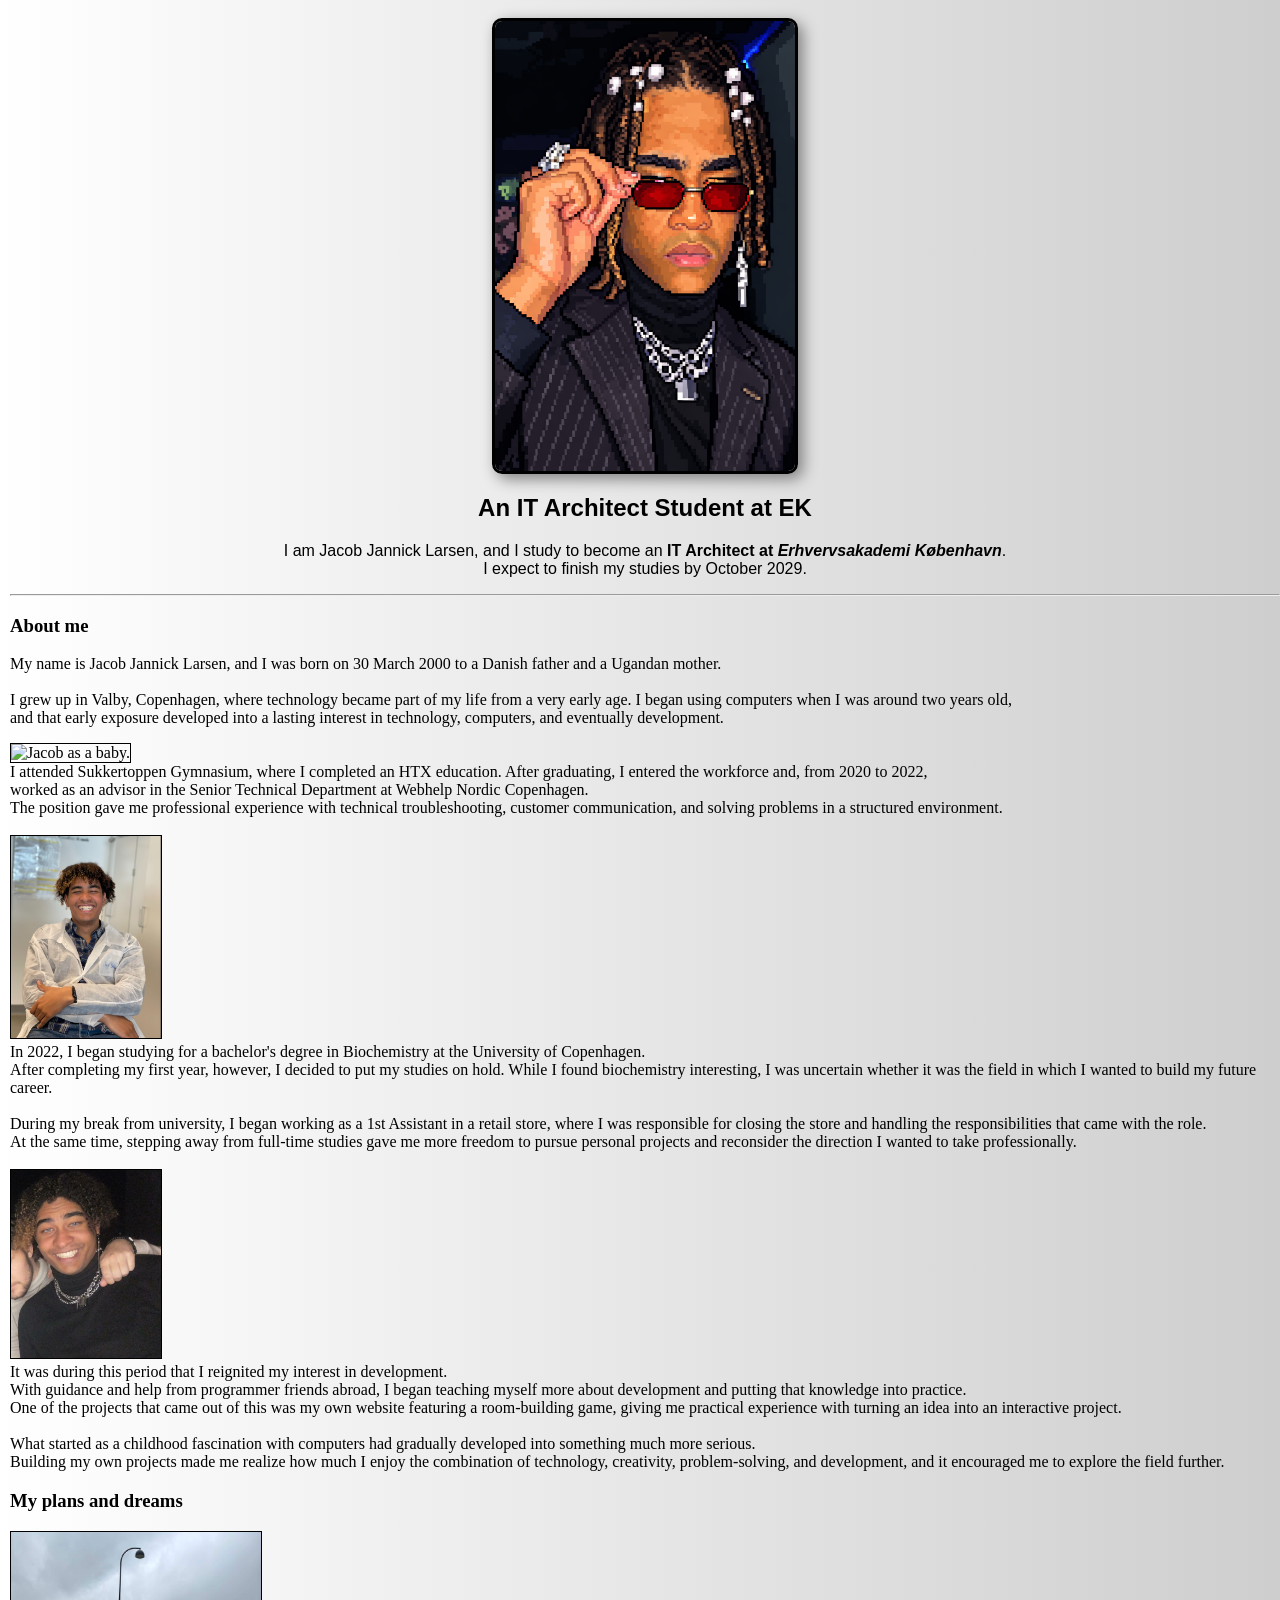
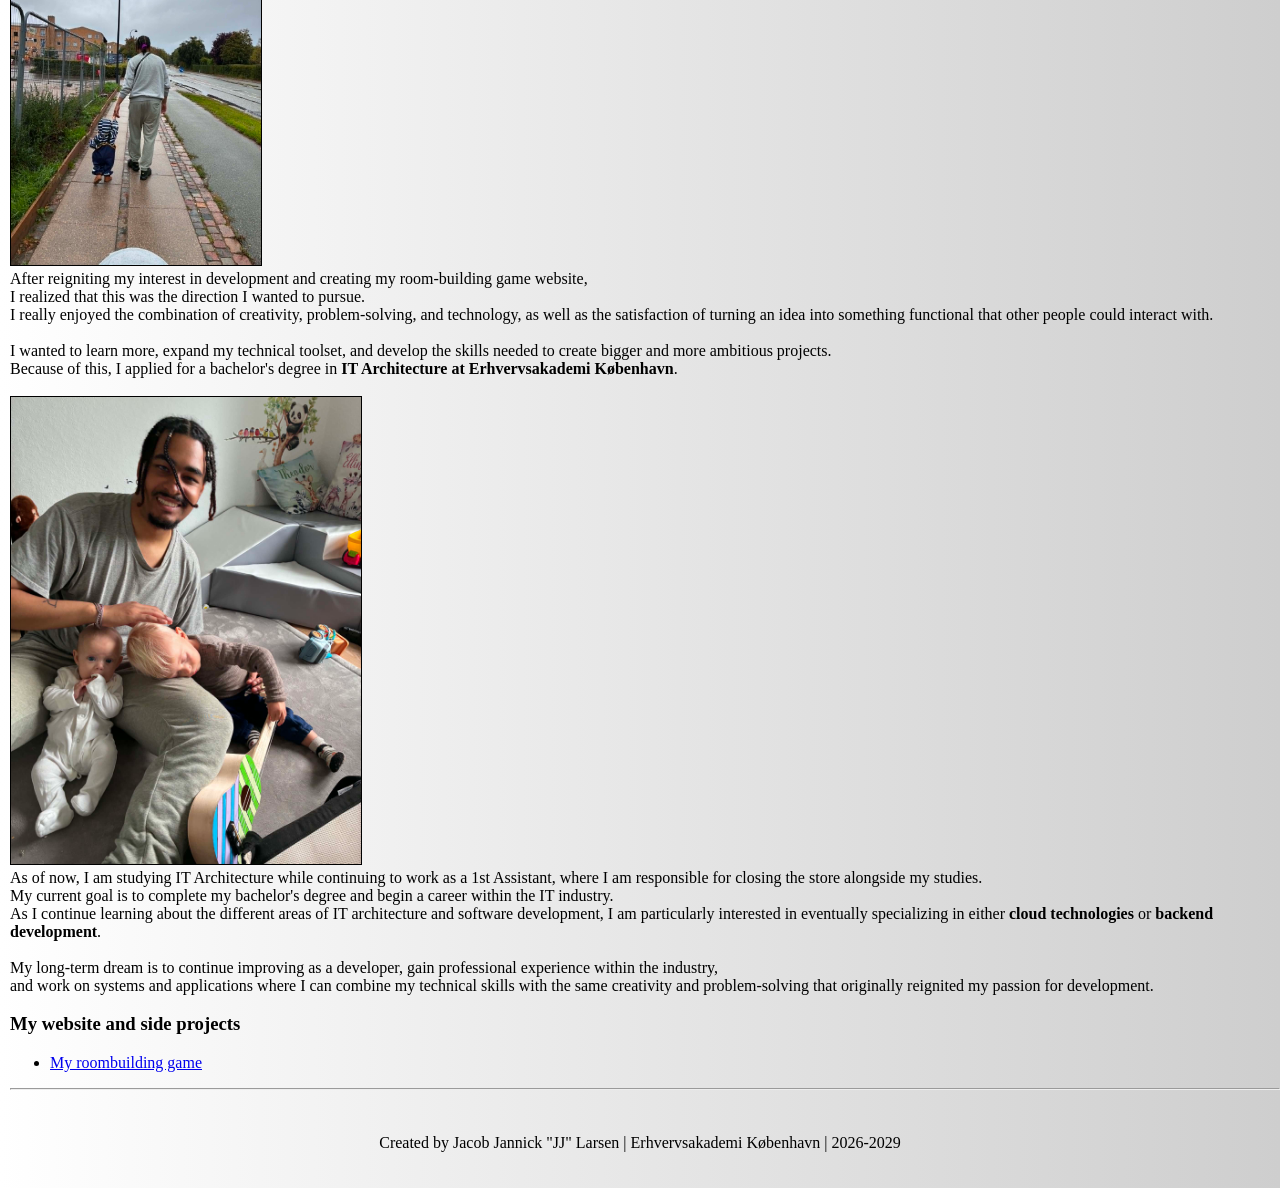
==== index.html @ 5e23a8bc "Let it work please." ====
<!DOCTYPE html>
<html lang="en">
<head>
    <meta charset="UTF-8">
    <meta name="viewport" content="width=device-width, initial-scale=1.0">
    <title>Portfolio Jacob Jannick Larsen</title>
    <link rel="stylesheet" href="style.css">
</head>
<body>
        <main>
            <div class="introduction">
            <img class="JJ" src="images/JJ.png" alt="Jacob Jannick Larsen">
            <h2>An IT Architect Student at EK</h2>
                <p>I am Jacob Jannick Larsen, and I study to become an <strong>IT Architect at <i>Erhvervsakademi København</i></strong>. <br>
                    I expect to finish my studies by October 2029.
            </p></div>
            <hr>
            <section class=About_me><h3>About me</h3>
                <p>My name is Jacob Jannick Larsen, and I was born on 30 March 2000 to a Danish father and a Ugandan mother.<br><br>
                    I grew up in Valby, Copenhagen, where technology became part of my life from a very early age.
                    I began using computers when I was around two years old,<br> and that early exposure developed into a lasting interest in technology, computers, and eventually development.<br>
                    <div class="babyjj"><img src="images/babyjj.jpg" alt="Jacob as a baby." style="width: 150px; height: auto; border: 1px solid black;""></div>
                    I attended Sukkertoppen Gymnasium, where I completed an HTX education.
                    After graduating, I entered the workforce and, from 2020 to 2022,<br> worked as an advisor in the Senior Technical Department at Webhelp Nordic Copenhagen.<br>
                    The position gave me professional experience with technical troubleshooting, customer communication, and solving problems in a structured environment.<br><br>
                    <img src="images/biochemjj.jpg" alt="Jacob during his biochemistry studies." style="width: 150px; height: auto; border: 1px solid black;""><br>
                    In 2022, I began studying for a bachelor's degree in Biochemistry at the University of Copenhagen.<br>
                    After completing my first year, however, I decided to put my studies on hold. While I found biochemistry interesting, I was uncertain whether it was the field in which I wanted to build my future career.<br><br>
                    During my break from university, I began working as a 1st Assistant in a retail store, where I was responsible for closing the store and handling the responsibilities that came with the role.<br>
                    At the same time, stepping away from full-time studies gave me more freedom to pursue personal projects and reconsider the direction I wanted to take professionally.<br><br>
                    <img src="images/casualjj.jpg" alt="Jacob during his study break." style="width: 150px; height: auto; border: 1px solid black;""><br>
                    It was during this period that I reignited my interest in development.<br>

                    With guidance and help from programmer friends abroad, I began teaching myself more about development and putting that knowledge into practice.<br>
                    One of the projects that came out of this was my own website featuring a room-building game, giving me practical experience with turning an idea into an interactive project.<br><br>

                    What started as a childhood fascination with computers had gradually developed into something much more serious.<br>
                    Building my own projects made me realize how much I enjoy the combination of technology, creativity, problem-solving, and development, and it encouraged me to explore the field further.
                </p></section>
            <section class=My_plans><h3>My plans and dreams</h3>
                <p>
                    <img src="images/godfatherjj2.jpg" alt="Jacob with his godchild." style="width: 250px; height: auto; border: 1px solid black;""><br>
                    After reigniting my interest in development and creating my room-building game website,<br>I realized that this was the direction I wanted to pursue.<br>
                    I really enjoyed the combination of creativity, problem-solving, and technology,
                    as well as the satisfaction of turning an idea into something functional that other people could interact with. <br><br>
                    I wanted to learn more, expand my technical toolset, and develop the skills needed to create bigger and more ambitious projects. <br>
                    Because of this, I applied for a bachelor's degree in <strong>IT Architecture at Erhvervsakademi København</strong>. <br><br>
                    <img src="images/godfatherjj.jpg" alt="Jacob with his godchildren." style="width: 350px; height: auto; border: 1px solid black;""><br>
                    As of now, I am studying IT Architecture while continuing to work as a 1st Assistant, where I am responsible for closing the store alongside my studies.<br>
                    My current goal is to complete my bachelor's degree and begin a career within the IT industry.<br>
                    As I continue learning about the different areas of IT architecture and software development,
                    I am particularly interested in eventually specializing in either <strong>cloud technologies</strong> or <strong>backend development</strong>.<br><br>
                    My long-term dream is to continue improving as a developer, gain professional experience within the industry,<br>
                    and work on systems and applications where I can combine my technical skills with the same creativity and problem-solving that originally reignited my passion for development.
                </p></section>
            <section class=Website_and_projects><h3>My website and side projects</h3>
                <ul><li><a href="https://habgu.xyz" target="_blank">My roombuilding game</a></li>
                </ul></section>
            <hr>
    </main>
    <footer>
  <p>Created by Jacob Jannick "JJ" Larsen | Erhvervsakademi København | 2026-2029</p>
    </footer>
</body>
</html>
---- style.css ----
.introduction {
            font-family: Arial, Helvetica, sans-serif;
            text-align: center;
        }
        .JJ {
            width: 300px;
            height: auto;
            
            display: block;
            margin-left: auto;
            margin-right: auto;
            margin-top: 18px;

            border: 3px solid black;
            border-radius: 10px;
            box-shadow: 5px 5px 15px gray;
        }
        body {
            min-height: 100vh;
            display: flex;
            flex-direction: column;
            margin: 0;
            font-family: Arial, Helvetica, sans-serif;
            background: linear-gradient(to right, white, rgb(206, 206, 206));
        }
        .About_me {
            font-family: 'Times New Roman', Times, serif;

        }
        .My_plans {
            font-family: 'Times New Roman', Times, serif;

        }
        .Website_and_projects {
            font-family: 'Times New Roman', Times, serif;

        }
        footer {
            margin-top: auto;
            text-align: center;
            padding: 20px;
            font-family: 'Times New Roman', Times, serif;
        }
        main {
    padding-left: 10px;
    }
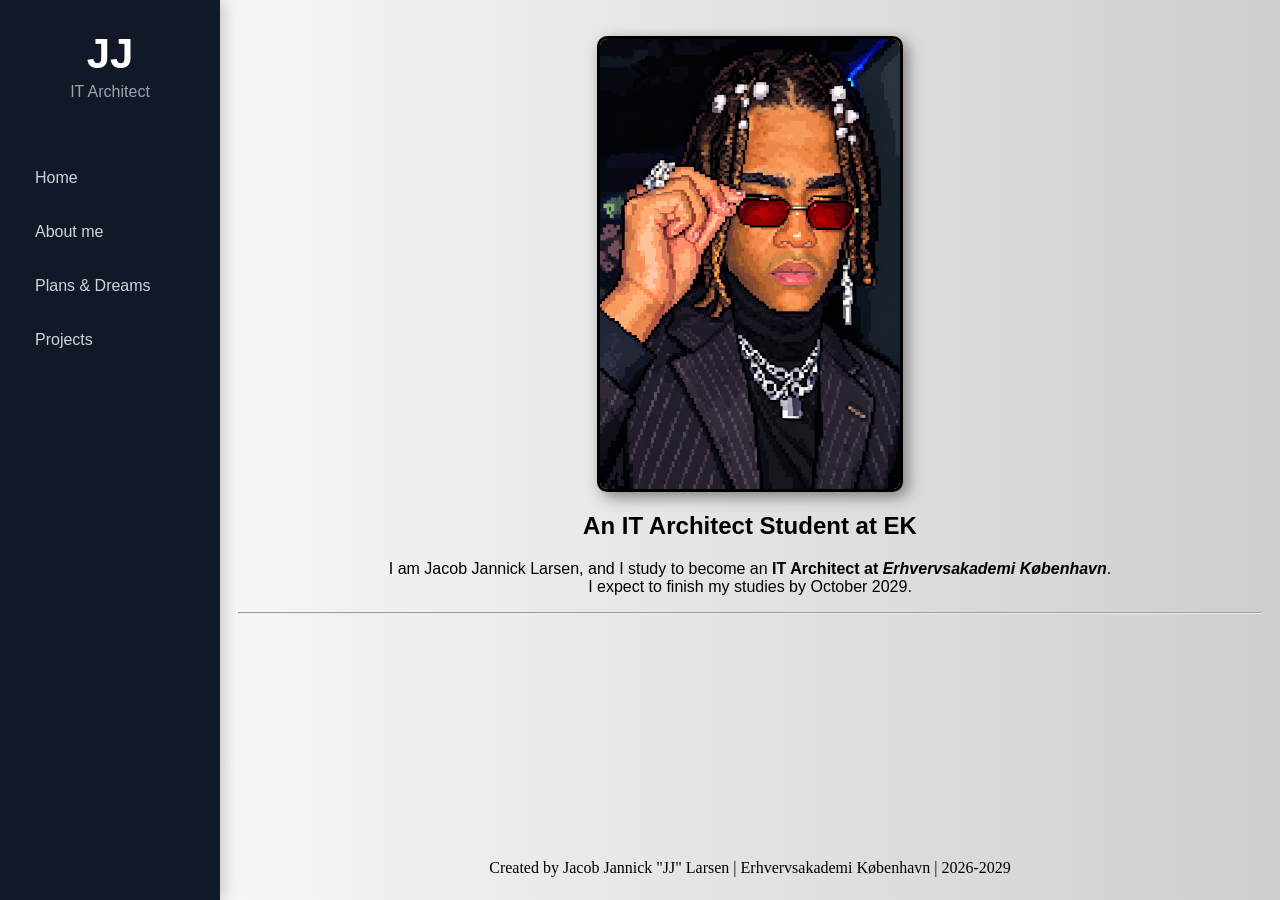
==== commit 02f5bbe2: "I have finished the page, with a fully working nav igation bar, and all the pages are linked togethe" ====
--- a/index.html
+++ b/index.html
@@ -6,6 +6,21 @@
     <title>Portfolio Jacob Jannick Larsen</title>
     <link rel="stylesheet" href="style.css">
 </head>
+<nav class="sidebar">
+
+    <div class="nav-title">
+        <h1>JJ</h1>
+        <p>IT Architect</p>
+    </div>
+
+    <ul>
+        <li><a href="index.html">Home</a></li>
+        <li><a href="about.html">About me</a></li>
+        <li><a href="plans.html">Plans & Dreams</a></li>
+        <li><a href="projects.html">Projects</a></li>
+    </ul>
+
+</nav>
 <body>
         <main>
             <div class="introduction">
@@ -15,48 +30,6 @@
                     I expect to finish my studies by October 2029.
             </p></div>
             <hr>
-            <section class=About_me><h3>About me</h3>
-                <p>My name is Jacob Jannick Larsen, and I was born on 30 March 2000 to a Danish father and a Ugandan mother.<br><br>
-                    I grew up in Valby, Copenhagen, where technology became part of my life from a very early age.
-                    I began using computers when I was around two years old,<br> and that early exposure developed into a lasting interest in technology, computers, and eventually development.<br>
-                    <div class="babyjj"><img src="images/babyjj.jpg" alt="Jacob as a baby." style="width: 150px; height: auto; border: 1px solid black;""></div>
-                    I attended Sukkertoppen Gymnasium, where I completed an HTX education.
-                    After graduating, I entered the workforce and, from 2020 to 2022,<br> worked as an advisor in the Senior Technical Department at Webhelp Nordic Copenhagen.<br>
-                    The position gave me professional experience with technical troubleshooting, customer communication, and solving problems in a structured environment.<br><br>
-                    <img src="images/biochemjj.jpg" alt="Jacob during his biochemistry studies." style="width: 150px; height: auto; border: 1px solid black;""><br>
-                    In 2022, I began studying for a bachelor's degree in Biochemistry at the University of Copenhagen.<br>
-                    After completing my first year, however, I decided to put my studies on hold. While I found biochemistry interesting, I was uncertain whether it was the field in which I wanted to build my future career.<br><br>
-                    During my break from university, I began working as a 1st Assistant in a retail store, where I was responsible for closing the store and handling the responsibilities that came with the role.<br>
-                    At the same time, stepping away from full-time studies gave me more freedom to pursue personal projects and reconsider the direction I wanted to take professionally.<br><br>
-                    <img src="images/casualjj.jpg" alt="Jacob during his study break." style="width: 150px; height: auto; border: 1px solid black;""><br>
-                    It was during this period that I reignited my interest in development.<br>
-
-                    With guidance and help from programmer friends abroad, I began teaching myself more about development and putting that knowledge into practice.<br>
-                    One of the projects that came out of this was my own website featuring a room-building game, giving me practical experience with turning an idea into an interactive project.<br><br>
-
-                    What started as a childhood fascination with computers had gradually developed into something much more serious.<br>
-                    Building my own projects made me realize how much I enjoy the combination of technology, creativity, problem-solving, and development, and it encouraged me to explore the field further.
-                </p></section>
-            <section class=My_plans><h3>My plans and dreams</h3>
-                <p>
-                    <img src="images/godfatherjj2.jpg" alt="Jacob with his godchild." style="width: 250px; height: auto; border: 1px solid black;""><br>
-                    After reigniting my interest in development and creating my room-building game website,<br>I realized that this was the direction I wanted to pursue.<br>
-                    I really enjoyed the combination of creativity, problem-solving, and technology,
-                    as well as the satisfaction of turning an idea into something functional that other people could interact with. <br><br>
-                    I wanted to learn more, expand my technical toolset, and develop the skills needed to create bigger and more ambitious projects. <br>
-                    Because of this, I applied for a bachelor's degree in <strong>IT Architecture at Erhvervsakademi København</strong>. <br><br>
-                    <img src="images/godfatherjj.jpg" alt="Jacob with his godchildren." style="width: 350px; height: auto; border: 1px solid black;""><br>
-                    As of now, I am studying IT Architecture while continuing to work as a 1st Assistant, where I am responsible for closing the store alongside my studies.<br>
-                    My current goal is to complete my bachelor's degree and begin a career within the IT industry.<br>
-                    As I continue learning about the different areas of IT architecture and software development,
-                    I am particularly interested in eventually specializing in either <strong>cloud technologies</strong> or <strong>backend development</strong>.<br><br>
-                    My long-term dream is to continue improving as a developer, gain professional experience within the industry,<br>
-                    and work on systems and applications where I can combine my technical skills with the same creativity and problem-solving that originally reignited my passion for development.
-                </p></section>
-            <section class=Website_and_projects><h3>My website and side projects</h3>
-                <ul><li><a href="https://habgu.xyz" target="_blank">My roombuilding game</a></li>
-                </ul></section>
-            <hr>
     </main>
     <footer>
   <p>Created by Jacob Jannick "JJ" Larsen | Erhvervsakademi København | 2026-2029</p>
--- a/style.css
+++ b/style.css
@@ -1,6 +1,10 @@
-.introduction {
+        .introduction {
             font-family: Arial, Helvetica, sans-serif;
             text-align: center;
+        }
+        main {
+            margin-left: 220px;
+            padding: 18px;
         }
         .JJ {
             width: 300px;
@@ -23,6 +27,78 @@
             font-family: Arial, Helvetica, sans-serif;
             background: linear-gradient(to right, white, rgb(206, 206, 206));
         }
+        .sidebar {
+                    position: fixed;
+                    left: 0;
+                    top: 0;
+
+                    width: 220px;
+                    height: 100vh;
+
+                    background: #111827;
+                    color: white;
+
+                    display: flex;
+                    flex-direction: column;
+
+                    padding: 30px 20px;
+
+                    box-sizing: border-box;
+
+                    box-shadow: 4px 0 15px rgba(0, 0, 0, 0.2);
+                }
+
+
+                .nav-title {
+                    text-align: center;
+                    margin-bottom: 40px;
+                }
+
+
+                .nav-title h1 {
+                    font-size: 42px;
+                    margin: 0;
+                }
+
+
+                .nav-title p {
+                    margin-top: 5px;
+                    color: #9ca3af;
+                }
+
+
+                .sidebar ul {
+                    list-style: none;
+                    padding: 0;
+                    margin: 0;
+                }
+
+
+                .sidebar li {
+                    margin-bottom: 12px;
+                }
+
+
+                .sidebar a {
+                    display: block;
+
+                    color: #d1d5db;
+                    text-decoration: none;
+
+                    padding: 12px 15px;
+
+                    border-radius: 8px;
+
+                    transition: 0.2s;
+                }
+
+
+                .sidebar a:hover {
+                    background: #374151;
+                    color: white;
+
+                    transform: translateX(5px);
+                }
         .About_me {
             font-family: 'Times New Roman', Times, serif;
 
@@ -36,11 +112,14 @@
 
         }
         footer {
+            margin-left: 220px;
+            width: calc(100% - 220px);
+
             margin-top: auto;
+
             text-align: center;
-            padding: 20px;
+            padding: 7px;
+
+            box-sizing: border-box;
             font-family: 'Times New Roman', Times, serif;
-        }
-        main {
-    padding-left: 10px;
-    }+        }
